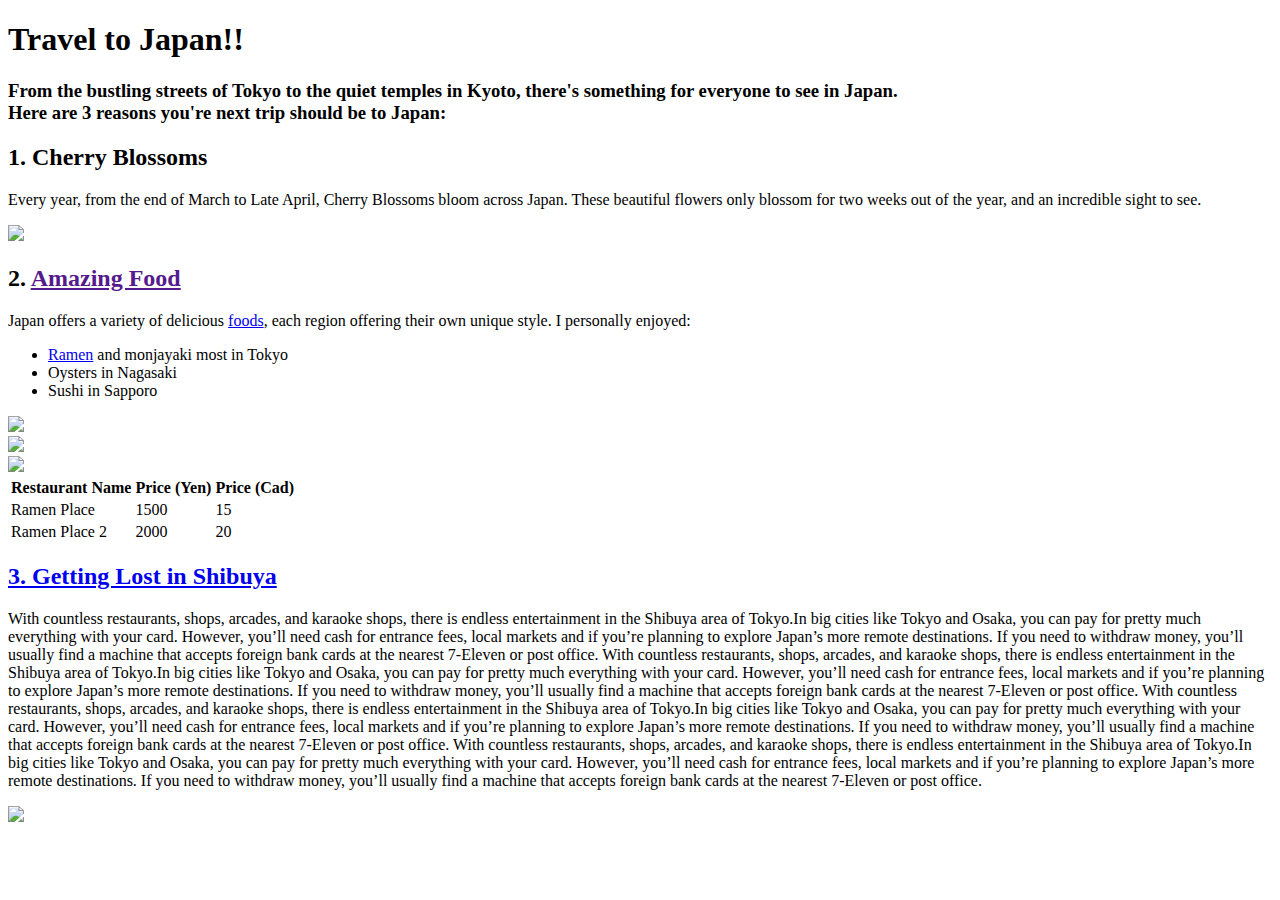
==== index.html @ 9ef2c181 "Update index.html" ====
<!DOCTYPE html>
<html>
    <head>
        <meta charset="utf-8">
        <title>Ms.Rizzo's Travel Page</title>

        <style>
            /*h2 {
                color:  purple;

                font: italic 1.5em cursive;
            }

            #exampleid {
                background-color: pink;
                color: white;
                font-family: "Arial", serif;
                font-style: italic;
            }

            .value{
                color: lightblue;
            }
            .word{
                font-weight: bold;
                color: blue;
            } 
            .paragraph {
                width: 70%;
                height: 200px;
                overflow: auto;
            }

            .image1 {
                position: ;
            }

            .image2 {
                position: ;
            }

            .border {
                margin: 20px 40px 30px 15px;
                padding-left: 20px;
                border: 20px dotted red;
            }*/

        </style>

    </head>
    <body>
    
    <!--- This is my header --->
        <h1 id="exampleid">Travel to Japan!!</h1>
        
        <h3> 
            From the bustling streets of Tokyo to the quiet temples in Kyoto, there's something for everyone to see in Japan. <br>
            Here are 3 reasons you're next trip should be to Japan:
        </h3>

        <h2 id="#top_page">
            1. Cherry Blossoms
        </h2> 

        <p class="value">
            Every year, from the end of March to Late April, Cherry Blossoms bloom across Japan. These beautiful flowers only blossom for two weeks out of the year, and an incredible sight to see.
        </p>

        <a href="https://wallpaperaccess.com/full/742.jpg">
            <img src="https://wallpaperaccess.com/full/742.jpg" height="300">
        </a>

        <h2 id="jumptofood" >
            2. <a href="">Amazing Food</a>
        </h2> 

        <p>
            Japan offers a variety of delicious <a href="jumptofood">foods</a>, each region offering their own unique style. I personally enjoyed:
            <ul>
                <li><a href="https://guide.michelin.com/ca/en/best-of/ramen-in-tokyo-en">Ramen</a> and monjayaki most in Tokyo</li> 
                <li>Oysters in Nagasaki</li> 
                <li>Sushi in Sapporo</li>
            </ul>
        </p>

        <div class="image1">
        <img src="https://www.bloomberg.com/features/2017-tokyo-best-ramen/img/Tonchin/tokyo-ramen-tonchin.jpg" height="200">
    </div>

        <div class="image2">
        <img src="https://cdn.vox-cdn.com/thumbor/s_2fDwVUvJSJswW710i5pTQ7QUY=/0x0:768x960/1200x0/filters:focal(0x0:768x960):no_upscale()/cdn.vox-cdn.com/uploads/chorus_asset/file/9520445/IzakayaNonbei3_oyster_shooters_cFacebook.jpg" height="200">
    </div>

        <div class="image3">
        <img src="https://display.blogto.com/uploads/2017/09/08/20170205-2048-NomeIzakaya15.jpg" height="200">
    </div>

        <div class="border">
            <table>
                <thead>
                    <tr>
                        <th>Restaurant Name</th>
                        <th>Price (Yen)</th>
                        <th>Price (Cad)</th>
                    </tr>
                </thead>
                <tbody>
                    <tr>
                        <td>Ramen Place</td>
                        <td>1500</td>
                        <td>15</td>
                    </tr>
                    <tr>
                        <td>Ramen Place 2</td>
                        <td>2000</td>
                        <td>20</td>
                    </tr>
                </tbody>
            </table>
        </div>
        <h2>
            <a href="#top_page">3. Getting Lost in Shibuya</a>
        </h2> 

        <div class="paragraph">
            <p>
                With countless <span class="word">restaurants</span>, shops, arcades, and karaoke shops, there is endless entertainment in the Shibuya area of Tokyo.In big cities like Tokyo and Osaka, you can pay for pretty much everything with your card. However, you’ll need cash for entrance fees, local markets and if you’re planning to explore Japan’s more remote destinations. If you need to withdraw money, you’ll usually find a machine that accepts foreign bank cards at the nearest 7-Eleven or post office.
                With countless <span class="word">restaurants</span>, shops, arcades, and karaoke shops, there is endless entertainment in the Shibuya area of Tokyo.In big cities like Tokyo and Osaka, you can pay for pretty much everything with your card. However, you’ll need cash for entrance fees, local markets and if you’re planning to explore Japan’s more remote destinations. If you need to withdraw money, you’ll usually find a machine that accepts foreign bank cards at the nearest 7-Eleven or post office.
                With countless <span class="word">restaurants</span>, shops, arcades, and karaoke shops, there is endless entertainment in the Shibuya area of Tokyo.In big cities like Tokyo and Osaka, you can pay for pretty much everything with your card. However, you’ll need cash for entrance fees, local markets and if you’re planning to explore Japan’s more remote destinations. If you need to withdraw money, you’ll usually find a machine that accepts foreign bank cards at the nearest 7-Eleven or post office.
                With countless <span class="word">restaurants</span>, shops, arcades, and karaoke shops, there is endless entertainment in the Shibuya area of Tokyo.In big cities like Tokyo and Osaka, you can pay for pretty much everything with your card. However, you’ll need cash for entrance fees, local markets and if you’re planning to explore Japan’s more remote destinations. If you need to withdraw money, you’ll usually find a machine that accepts foreign bank cards at the nearest 7-Eleven or post office.
            </p>
        </div>

        <img src="https://d3ba08y2c5j5cf.cloudfront.net/wp-content/uploads/sites/2/2020/02/13002129/Photo-by-Jezael-Melgoza-on-Unsplash-1-scaled.jpg" width=70%>


    </body>

</html>
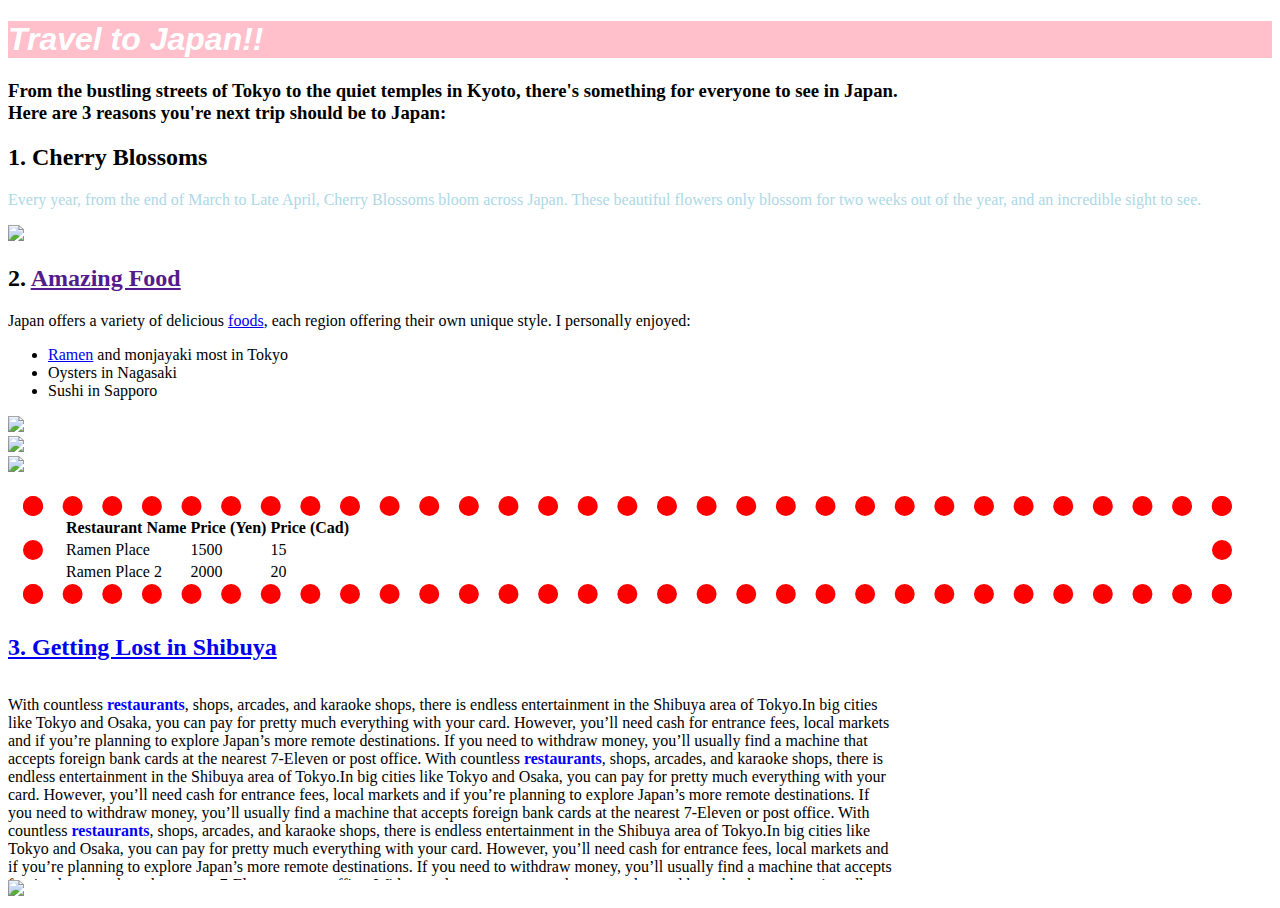
==== commit 395f7239: "Update index.html" ====
--- a/index.html
+++ b/index.html
@@ -3,7 +3,7 @@
     <head>
         <meta charset="utf-8">
         <title>Ms.Rizzo's Travel Page</title>
-
+        <link rel="stylesheet" type="text/css" href="https://ms-rizzo.github.io/style.css">
         <style>
             /*h2 {
                 color:  purple;
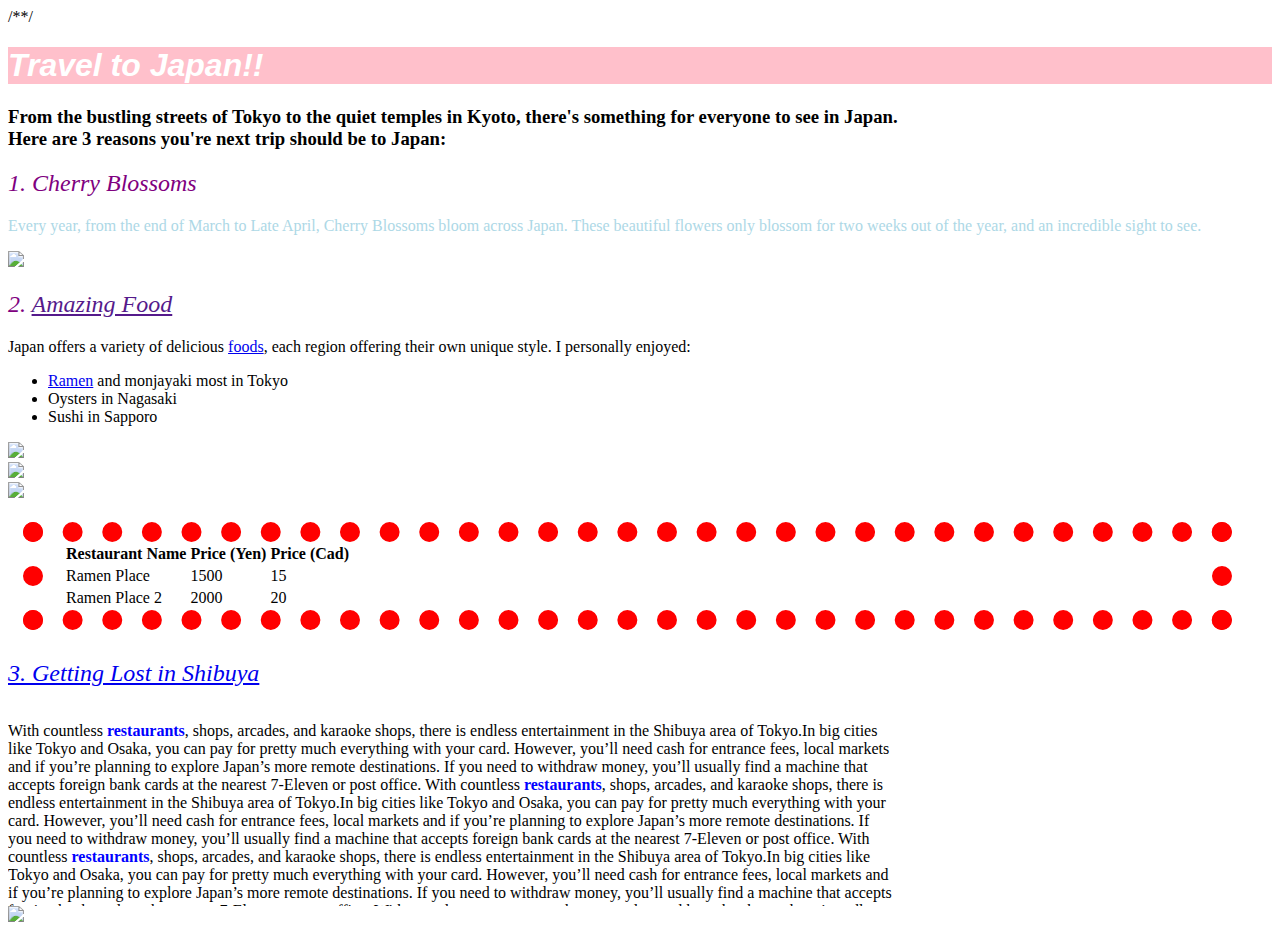
==== commit ab7fe11d: "Update index.html" ====
--- a/index.html
+++ b/index.html
@@ -3,9 +3,9 @@
     <head>
         <meta charset="utf-8">
         <title>Ms.Rizzo's Travel Page</title>
-        <link rel="stylesheet" type="text/css" href="https://ms-rizzo.github.io/style.css">
+        /*<link rel="stylesheet" type="text/css" href="https://ms-rizzo.github.io/style.css">*/
         <style>
-            /*h2 {
+            h2 {
                 color:  purple;
 
                 font: italic 1.5em cursive;
@@ -43,7 +43,7 @@
                 margin: 20px 40px 30px 15px;
                 padding-left: 20px;
                 border: 20px dotted red;
-            }*/
+            }
 
         </style>
 
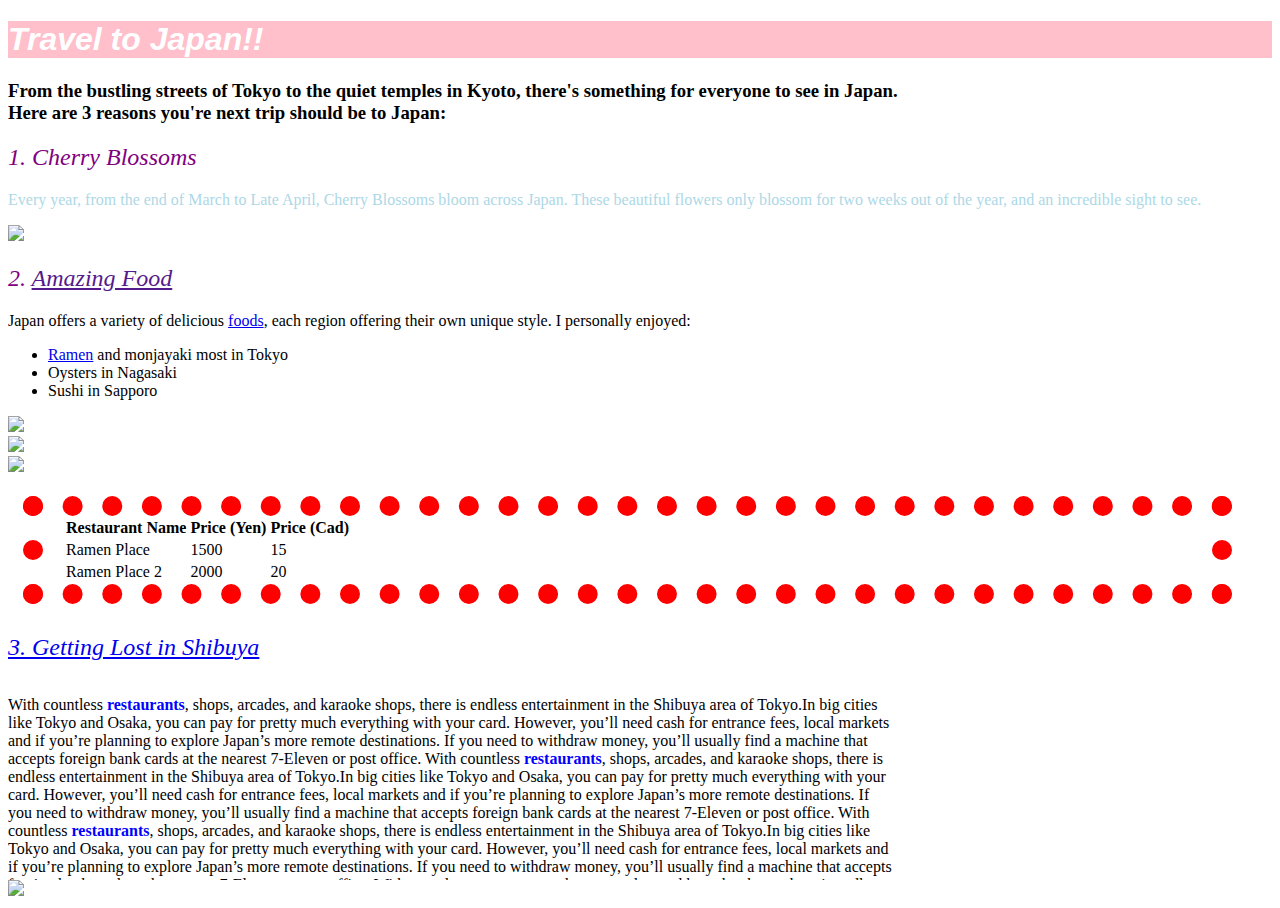
==== commit 9b46ee4b: "Update index.html" ====
--- a/index.html
+++ b/index.html
@@ -3,7 +3,6 @@
     <head>
         <meta charset="utf-8">
         <title>Ms.Rizzo's Travel Page</title>
-        /*<link rel="stylesheet" type="text/css" href="https://ms-rizzo.github.io/style.css">*/
         <style>
             h2 {
                 color:  purple;
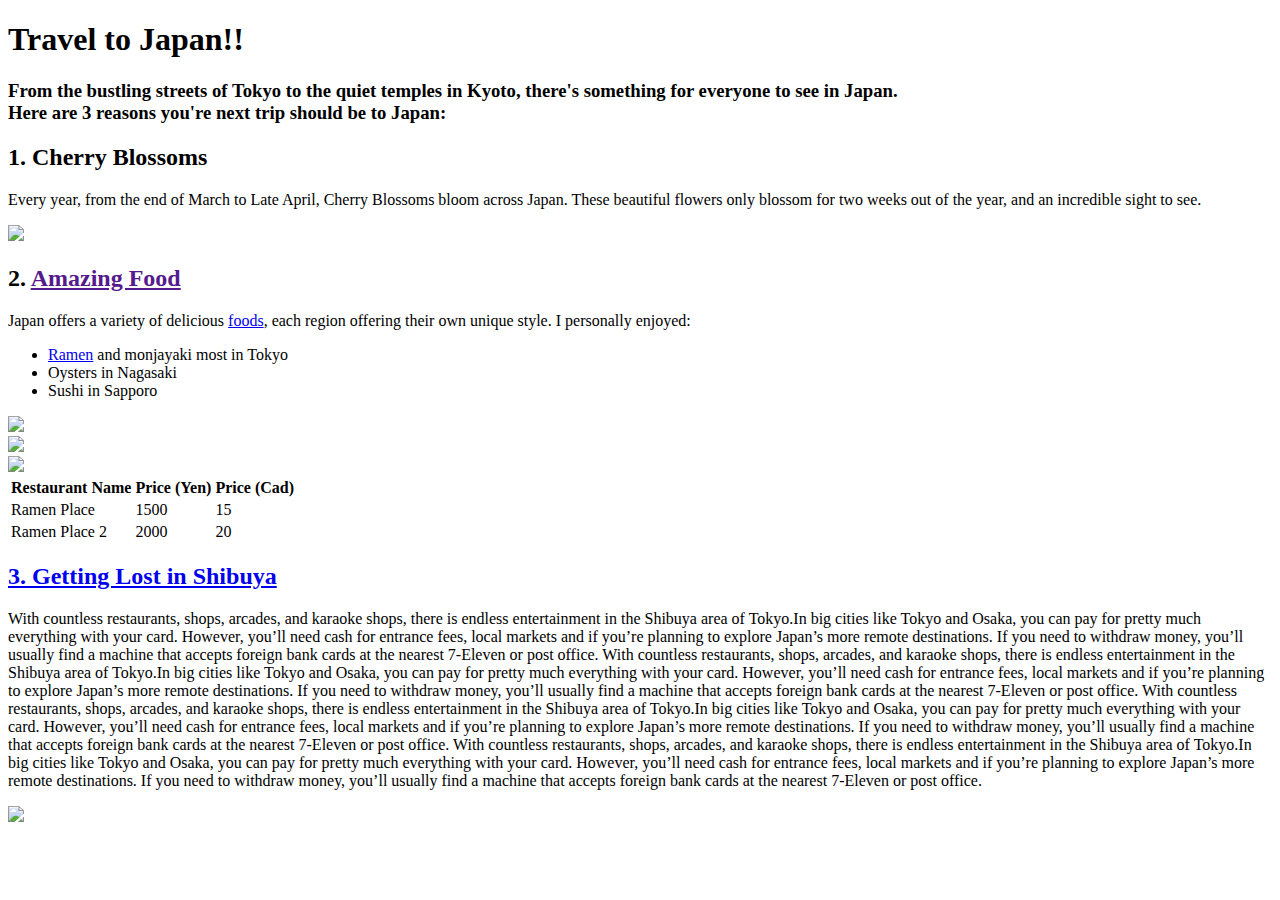
==== commit a88a6a19: "Update index.html" ====
--- a/index.html
+++ b/index.html
@@ -1,10 +1,10 @@
-<!DOCTYPE html>
+<!DOCTYPE html>   
 <html>
     <head>
         <meta charset="utf-8">
         <title>Ms.Rizzo's Travel Page</title>
         <style>
-            h2 {
+            /*h2 {
                 color:  purple;
 
                 font: italic 1.5em cursive;
@@ -42,7 +42,7 @@
                 margin: 20px 40px 30px 15px;
                 padding-left: 20px;
                 border: 20px dotted red;
-            }
+            } */
 
         </style>
 
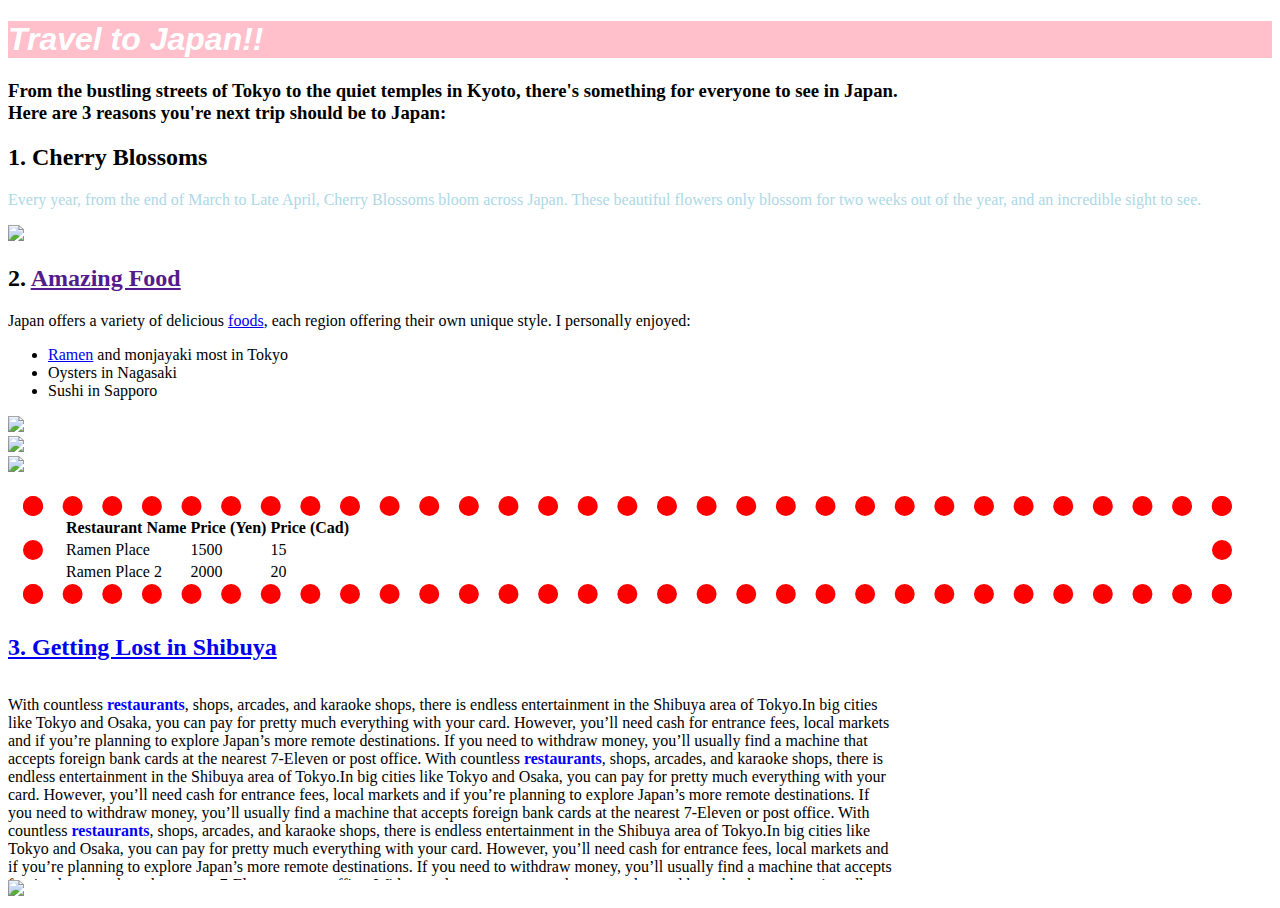
==== commit 94555c3a: "Update index.html" ====
--- a/index.html
+++ b/index.html
@@ -3,6 +3,8 @@
     <head>
         <meta charset="utf-8">
         <title>Ms.Rizzo's Travel Page</title>
+<link rel="stylesheet" type="text/css" href="https://ms-rizzo.github.io/style.css">
+        
         <style>
             /*h2 {
                 color:  purple;
